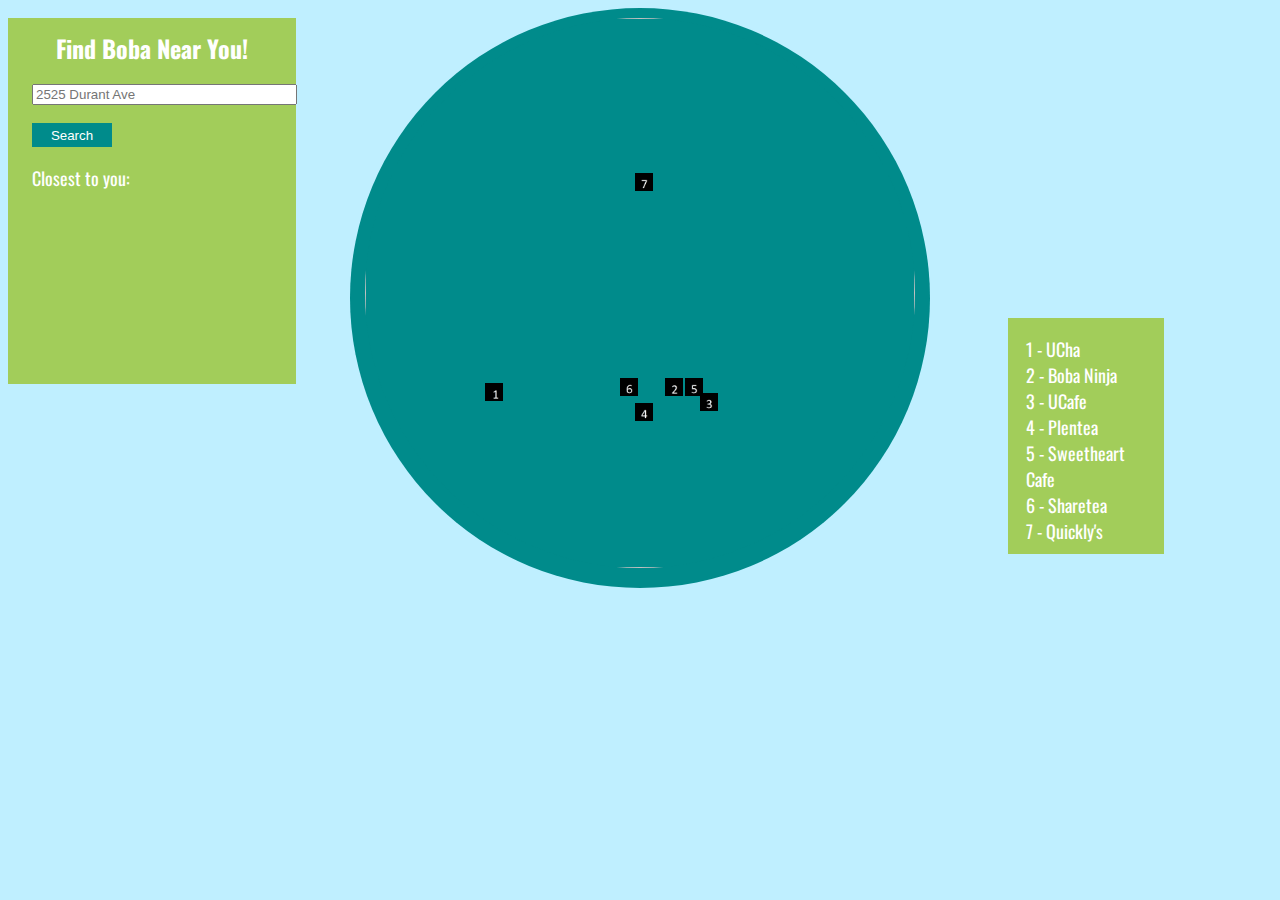
==== map.html @ ceca81c9 "WDD Final Project" ====
<html>
<head>
<title>Boba @ Berkeley</title>
<link rel="stylesheet" type="text/css" href="assets/css/style.css" />
<link href="https://fonts.googleapis.com/css?family=Chewy|Oswald:200|Roboto+Condensed" rel="stylesheet" />
<script src="https://code.jquery.com/jquery-1.11.3.min.js"></script>
<script src="assets/script.js"></script>
</head>
<body>
  <div id="search">
    <div id="search_title">Find Boba Near You!</div>
    <div><input type="text" class="textentry" size="30" placeholder="2525 Durant Ave"></div>
    <button type="button" class="button">Search</button>
    <div>Closest to you:</div>
    <div id = "closest" class="row2 closest"><a class="link_class" href="sweethearts.html">Sweetheart's</a></div>
  </div>

  <div id="key">
    <div id="1">1 - UCha</div>
    <div id="2">2 - Boba Ninja</div>
    <div id="3">3 - UCafe</div>
    <div id="4">4 - Plentea</div>
    <div id="5">5 - Sweetheart Cafe</div>
    <div id="6">6 - Sharetea</div>
    <div id="7">7 - Quickly's</div>
  </div>

  <div id="map_border">Map</div>
  <div class="map"><img src="assets/img/map1.jpg" width=550px>
    <div id="ucha" class="marker"><img src="assets/img/1.png" width=15px></div>
    <div id="bobaninja" class="marker"><img src="assets/img/2.png" width=15px></div>
    <div id="ucafe" class="marker"><img src="assets/img/3.png" width=15px></div>
    <div id="plentea" class="marker"><img src="assets/img/4.png" width=15px></div>
    <div id="sweetheart" class="marker"><a class="link_class" href="sweethearts.html"><img src="assets/img/5.png" width=15px></a></div>
    <div id="sharetea" class="marker"><img src="assets/img/6.png" width=15px></div>
    <div id="quicklys" class="marker"><img src="assets/img/7.png" width=15px></div>
  </div>

</body>
</html>
---- assets/css/style.css ----
body{
  position: relative;
  background: #bfefff;
}

/*Home Page*/

#title{
  display: table;
  margin: auto;
}

.title{
  text-align: center;
  float: left;
}

#t1{
  font-family: 'Chewy', cursive;
  font-size: 144px;
  color:black;
}

#t2{
  font-family: 'Oswald', sans-serif;
  font-size: 118px;
  color:black;
}



#row1{
  display: table;
  margin: auto;
}

#row2{
  display: table;
  margin: auto;
}

.row1{
  float: left;
  margin-left: 32px;
  margin-right: 32px;
  margin-top: 16px;
  margin-bottom: 12px;
  text-align: center;
  color: white;
  background-color: #008b8b;
  width: 150px;
  height: 150px;
  line-height: 150px;
  border-radius: 100px;
  font-family: 'Oswald', sans-serif;
  font-weight: bold;
  font-size: 24px;
}

.row2{
  float: left;
  margin-left: 32px;
  margin-right: 32px;
  margin-top: 12px;
  margin-bottom: 12px;
  text-align: center;
  color: white;
  background-color: #008b8b;
  width: 150px;
  height: 150px;
  line-height: 150px;
  border-radius: 100px;
  font-family: 'Oswald', sans-serif;
  font-weight: bold;
  font-size: 24px;
}

.clearfix{
  clear: both;
}

#map{
  float: right;
  text-align: center;
  background-color: #a2cd5a;
  color: white;
  padding: 2px;
  padding-top: 4px;
  position: absolute;
  bottom: 18px;
  right: 12px;
  width: 120px;
  height: 46px;
  font-family: 'Oswald', sans-serif;
  font-weight: bold;
  font-size: 24px;
}

.link_class{
  display: inline-block;
  width: 100%;
  height: 100%;
}


a:link {
  color: white;
  text-decoration: none;
}

a:visited {
  color: white;
  text-decoration: none;
}

a:hover {
  color: white;
  text-decoration: none;
}

a:click {
  color: white;
  text-decoration: none;
}


/*Sweetheart's*/

#images{
  float: left;
}

#description{
  position: absolute;
  float: left;
  left: 512px;
  width: 720px;
}

#shop_name{
  font-family: "Oswald", sans-serif;
  font-size: 96px;
  text-align: center;
}

#shop_info{
  font-family: "Oswald", sans-serif;
  font-size: 18px;
  text-align: center;
  font-weight: bold;
}

#link_button{
  background: #a2cd5a;
  width: 108px;
  display: table;
  margin: auto;
  margin-top: 6px;
  margin-bottom: 6px;
}

#review{
  width: 660px;
  display: table;
  margin: auto;
  margin-top: 18px;
  margin-bottom: 18px;
  font-family: "Roboto Condensed", sans-serif;
}

#fav_title{
  font-family: "Oswald", sans-serif;
  font-size: 32px;
  text-align: center;
}

.favorite1{
  float: left;
  margin-right: 32px;
  margin-top: 16px;
  margin-left: 54px;
  text-align: center;
  color: white;
  background-color: #008b8b;
  width: 150px;
  height: 150px;
  line-height: 150px;
  border-radius: 100px;
  font-family: 'Oswald', sans-serif;
  font-size: 24px;
  position: relative;
}


.favorite2{
  float: left;
  margin-right: 32px;
  margin-top: 16px;
  margin-left: 54px;
  text-align: center;
  color: white;
  background-color: #008b8b;
  width: 150px;
  height: 150px;
  line-height: 150px;
  border-radius: 100px;
  font-family: 'Oswald', sans-serif;
  font-size: 24px;
  position: relative;
}


.favorite3{
  float: left;
  margin-right: 32px;
  margin-top: 16px;
  margin-left: 54px;
  text-align: center;
  color: white;
  background-color: #008b8b;
  width: 150px;
  height: 150px;
  line-height: 150px;
  border-radius: 100px;
  font-family: 'Oswald', sans-serif;
  font-size: 24px;
  position: relative;
}

.fav_image1{
  float: left;
  width: 150px;
  line-height: 150px;
  border-radius: 100px;
  overflow: hidden;
  position: absolute;
  margin-right: 32px;
  margin-top: 16px;
  margin-left: 54px;
  display: none;
}

.fav_image2{
  float: left;
  width: 150px;
  line-height: 150px;
  border-radius: 100px;
  overflow: hidden;
  position: absolute;
  margin-right: 32px;
  margin-top: 16px;
  margin-left: 290px;
  display: none;
}

.fav_image3{
  float: left;
  width: 150px;
  line-height: 150px;
  border-radius: 100px;
  overflow: hidden;
  position: absolute;
  margin-right: 32px;
  margin-top: 16px;
  margin-left: 526px;
  display: none;
}

/*Map View*/

#search{
  width: 240px;
  height: 330px;
  padding: 24px;
  padding-top: 12px;
  font-family: 'Oswald', sans-serif;
  font-size: 18px;
  text-align: left;
  background: #a2cd5a;
  color: white;
  position: absolute;
}

#search_title{
  text-align: center;
  font-family: 'Oswald', sans-serif;
  font-size: 24px;
  margin-bottom: 18px;
  font-weight: bold;
}

.button{
  margin: 18px;
  margin-left: 0px;
  width: 80px;
  height: 24px;
  background: #008b8b;
  border: none;
  color: white;
}

#key{
  width: 120px;
  height: 200px;
  padding: 18px;
  background: #a2cd5a;
  color: white;
  font-family: 'Oswald', sans-serif;
  font-size: 18px;
  position: absolute;
  display: inline-block;
  top: 300px;
  left: 1000px;
}

.closest{
  display: none;
}

#map_border{
  display: block;
  left: 50%;
  transform: translateX(-50%);
  -webkit-transform: translateX(-50%);
  -moz-transform: translateX(-50%);
  -ms-transform: translateX(-50%);
  top: -10px;
  width: 580px;
  line-height: 580px;
  border-radius: 1000px;
  text-align: center;
  background: #008b8b;
  position: absolute;
}

.map{
  display: block;
  margin-left: auto;
  margin-right: auto;
  margin-top: 18px;
  width: 550px;
  line-height: 550px;
  border-radius: 1000px;
  overflow: hidden;
  background: #008b8b;
  position: relative;
  color: white;
}

.marker{
  width: 12px;
  height: 12px;
  background-color: black;
  font-family: 'Oswald', sans-serif;
  font-size: 10px;
  padding: 3px;
  color: white;
}

#ucha {
    position: absolute;
    top: 365px;
    left: 120px;
}

#bobaninja {
    position: absolute;
    top: 360px;
    left: 300px;
}

#ucafe {
    position: absolute;
    top: 375px;
    left: 335px;
}

#plentea {
    position: absolute;
    top: 385px;
    left: 270px;
}

#sweetheart {
    position: absolute;
    top: 360px;
    left: 320px;
}

#sharetea {
    position: absolute;
    top: 360px;
    left: 255px;
}

#quicklys {
    position: absolute;
    top: 155px;
    left: 270px;
}


@media only screen and (min-width: 768px) {
    /* For desktop: */
    .col-1 {width: 8.33%;}
    .col-2 {width: 16.66%;}
    .col-3 {width: 25%;}
    .col-4 {width: 33.33%;}
    .col-5 {width: 41.66%;}
    .col-6 {width: 50%;}
    .col-7 {width: 58.33%;}
    .col-8 {width: 66.66%;}
    .col-9 {width: 75%;}
    .col-10 {width: 83.33%;}
    .col-11 {width: 91.66%;}
    .col-12 {width: 100%;}
}
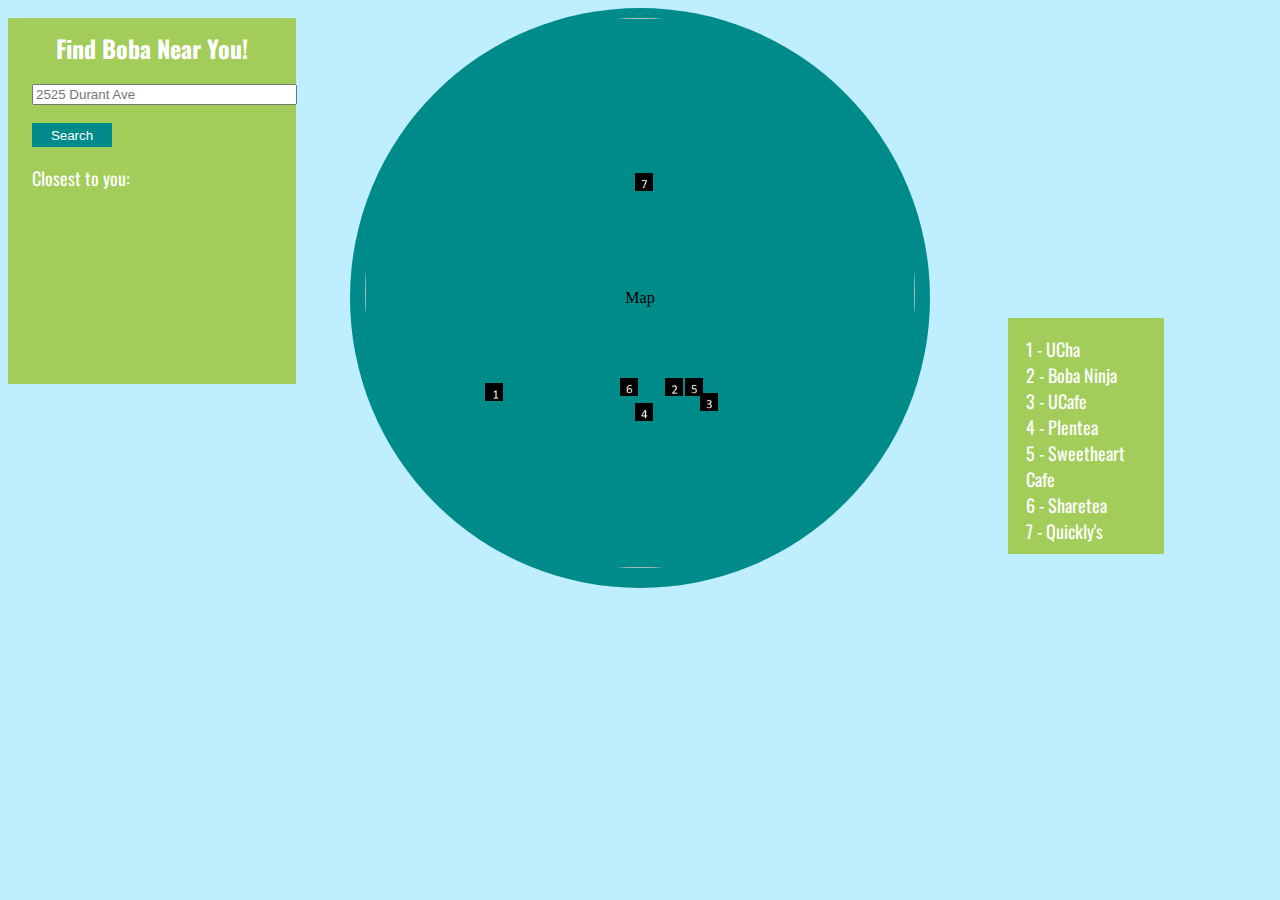
==== commit 13eac258: "map show" ====
--- a/map.html
+++ b/map.html
@@ -26,7 +26,8 @@
   </div>
 
   <div id="map_border">Map</div>
-  <div class="map"><img src="assets/img/map1.jpg" width=550px>
+  <div class="map">
+    <div id="map_pic"><img src="assets/img/map1.jpg" width=550px></div>
     <div id="ucha" class="marker"><img src="assets/img/1.png" width=15px></div>
     <div id="bobaninja" class="marker"><img src="assets/img/2.png" width=15px></div>
     <div id="ucafe" class="marker"><img src="assets/img/3.png" width=15px></div>
--- a/assets/css/style.css
+++ b/assets/css/style.css
@@ -331,6 +331,7 @@
   text-align: center;
   background: #008b8b;
   position: absolute;
+  z-index: 1
 }
 
 .map{
@@ -342,9 +343,10 @@
   line-height: 550px;
   border-radius: 1000px;
   overflow: hidden;
-  background: #008b8b;
+  background: none;
   position: relative;
   color: white;
+  z-index: 100;
 }
 
 .marker{
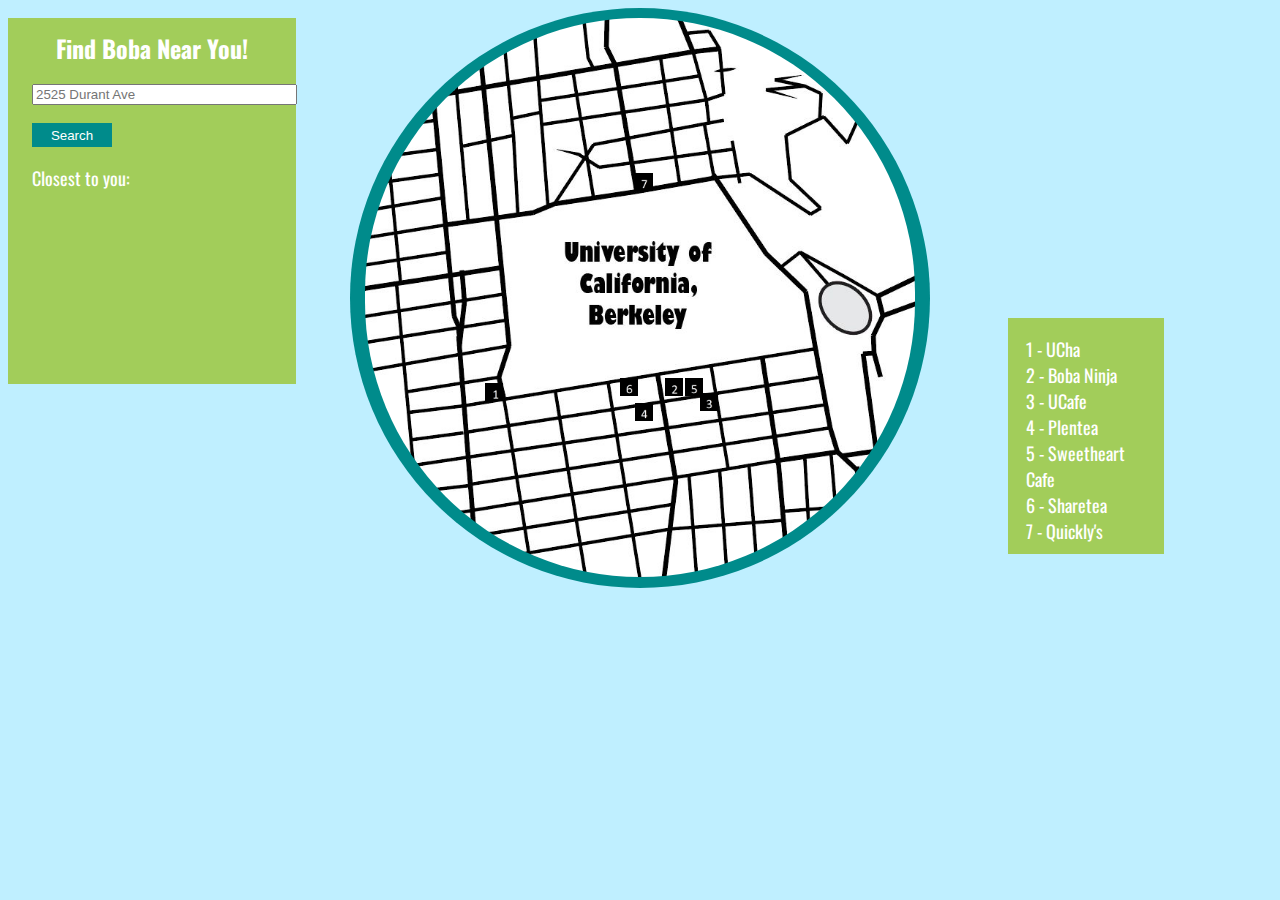
==== commit c5e9621f: "h" ====
--- a/map.html
+++ b/map.html
@@ -27,7 +27,7 @@
 
   <div id="map_border">Map</div>
   <div class="map">
-    <div id="map_pic"><img src="assets/img/map1.jpg" width=550px></div>
+    <div id="map_pic"><img src="assets/img/map1.JPG" width=550px></div>  
     <div id="ucha" class="marker"><img src="assets/img/1.png" width=15px></div>
     <div id="bobaninja" class="marker"><img src="assets/img/2.png" width=15px></div>
     <div id="ucafe" class="marker"><img src="assets/img/3.png" width=15px></div>
--- a/assets/css/style.css
+++ b/assets/css/style.css
@@ -331,7 +331,7 @@
   text-align: center;
   background: #008b8b;
   position: absolute;
-  z-index: 1
+  z-index: 1;
 }
 
 .map{
@@ -347,6 +347,10 @@
   position: relative;
   color: white;
   z-index: 100;
+}
+
+#map_pic{
+  z-index: 50;
 }
 
 .marker{
